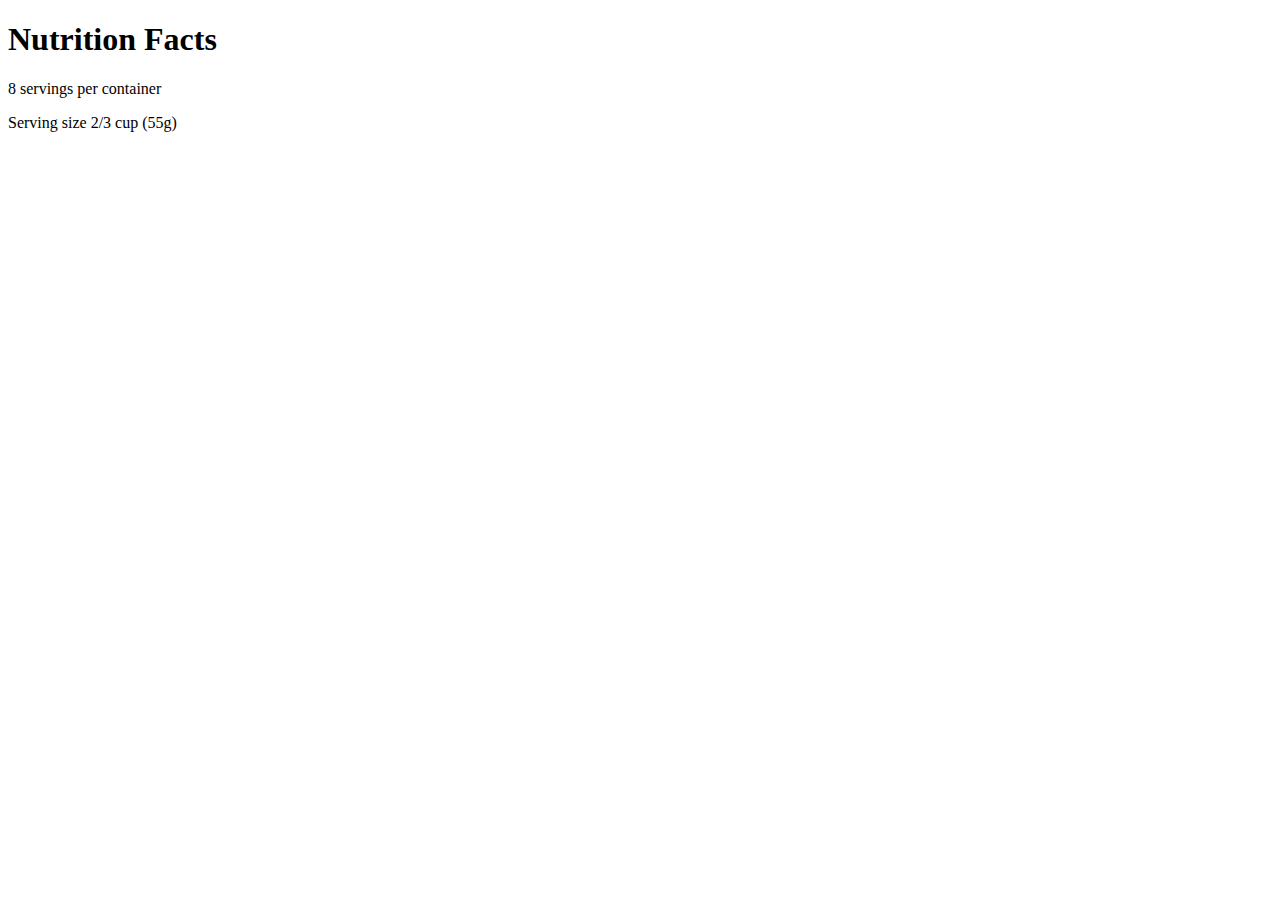
==== nutritionlabel/index.html @ a31b17d5 "Responsive web design" ====
<!DOCTYPE html>
<html lang="en">

<head>
  <meta charset="UTF-8">
  <title>Nutrition Label</title>
  <link rel="stylesheet" href="https://fonts.googleapis.com/css?family=Open+Sans:400,700,800">
  <link rel="stylesheet" href="styles.css">
</head>

<body>
<h1>Nutrition Facts</h1>
<p>8 servings per container</p>
<p>Serving size 2/3 cup (55g)</p>

</body>
</html>
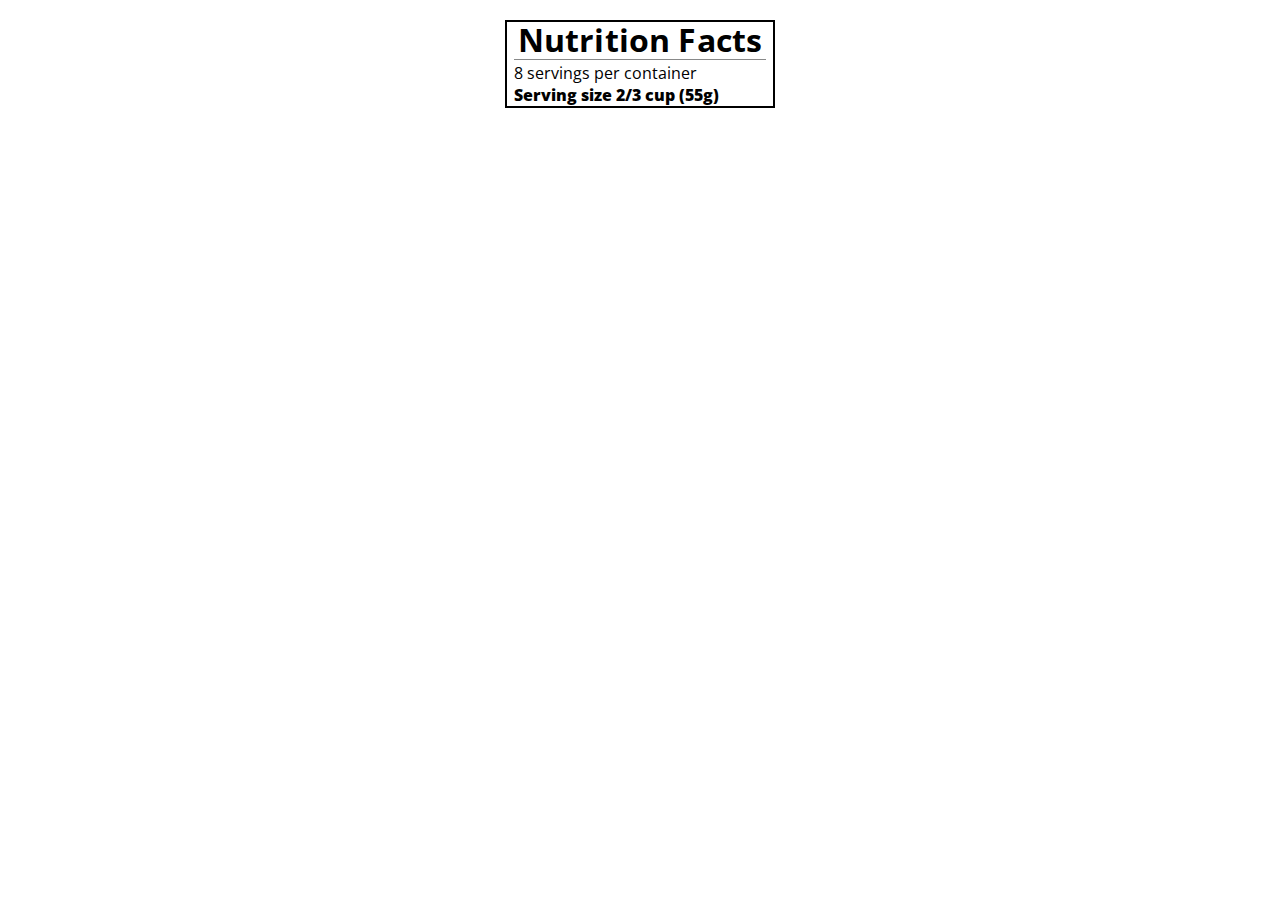
==== commit 2d6db4e4: "Update index.html" ====
--- a/nutritionlabel/index.html
+++ b/nutritionlabel/index.html
@@ -9,9 +9,12 @@
 </head>
 
 <body>
+    <div class="label">
 <h1>Nutrition Facts</h1>
-<p>8 servings per container</p>
-<p>Serving size 2/3 cup (55g)</p>
+<div class="divider"></div>
+<p >8 servings per container</p>
+<p class="bold">Serving size 2/3 cup (55g)</p>
+</div>
 
 </body>
 </html>--- a/nutritionlabel/styles.css
+++ b/nutritionlabel/styles.css
@@ -0,0 +1,32 @@
+body{
+    font-family: "Open Sans", sans-serif;
+}
+html{
+    font-size: 16px;
+}
+.label{
+    border:2px solid black ;
+    width: 270px;
+    margin:20px auto ;
+    padding: 0 7px ;
+}
+*{
+    box-sizing: border-box;
+}
+h1{
+    
+    text-align: center;
+    margin: -4px 0;
+    letter-spacing: 0.15px;
+
+}
+p{
+    margin: 0;
+}
+.divider{
+    border-bottom: 1px solid #888989;
+    margin: 2px 0;
+}
+.bold{
+    font-weight: 800;
+}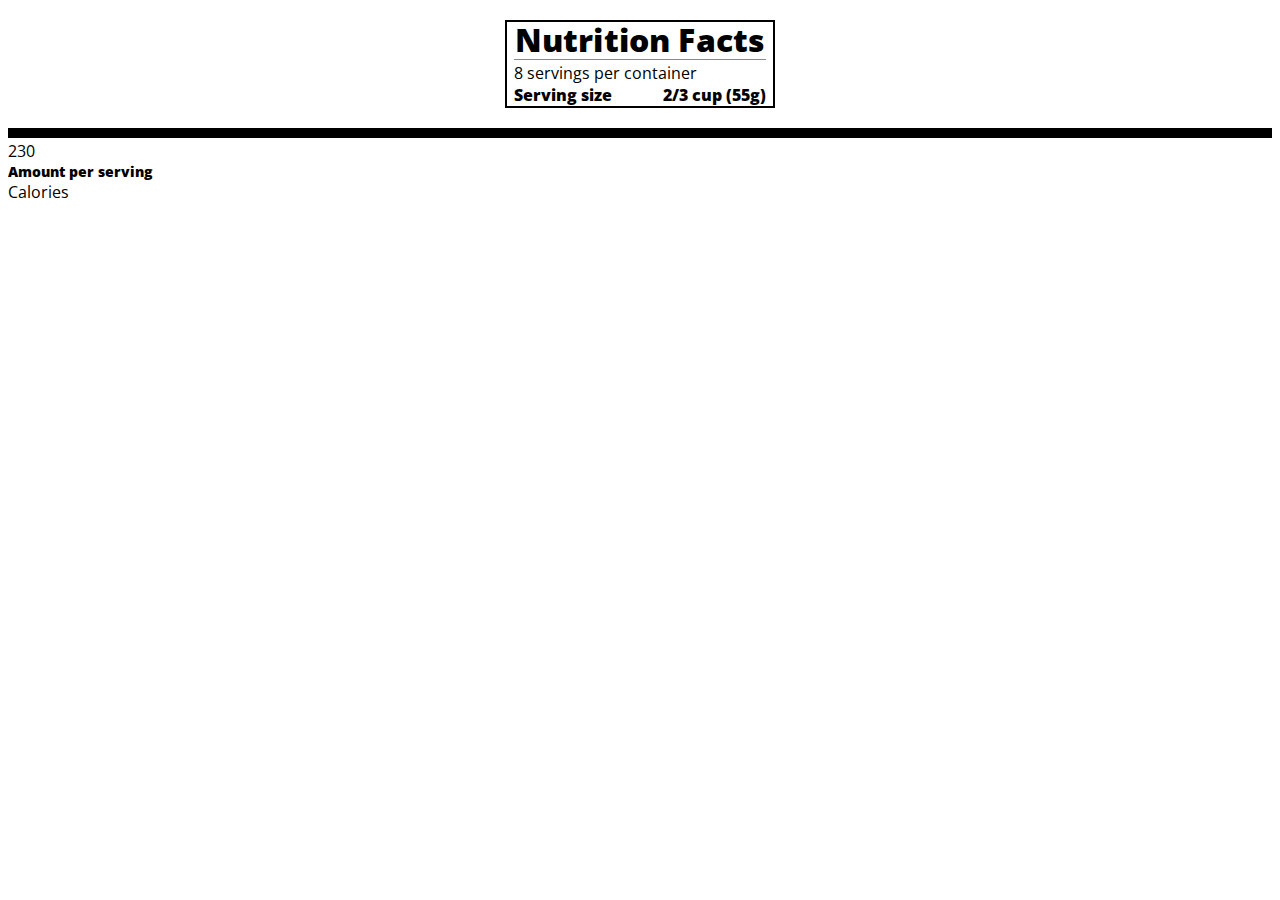
==== commit ce20c7ad: "Update index.html" ====
--- a/nutritionlabel/index.html
+++ b/nutritionlabel/index.html
@@ -9,11 +9,22 @@
 </head>
 
 <body>
+    
     <div class="label">
-<h1>Nutrition Facts</h1>
+        <header>
+<h1 class="bold" >Nutrition Facts</h1>
 <div class="divider"></div>
 <p >8 servings per container</p>
-<p class="bold">Serving size 2/3 cup (55g)</p>
+<p class="bold">Serving size <span>2/3 cup (55g)</span</p>
+</div>
+</header>
+<div class="divider large"></div>
+<div class="calories-info">
+    <div class="left-container"><span>230</span>
+    <h2 class="bold small-text">Amount per serving</h2>
+<p>Calories</p>
+
+</div>
 </div>
 
 </body>
--- a/nutritionlabel/styles.css
+++ b/nutritionlabel/styles.css
@@ -13,15 +13,19 @@
 *{
     box-sizing: border-box;
 }
-h1{
+
+header h1{
     
     text-align: center;
     margin: -4px 0;
     letter-spacing: 0.15px;
 
+
 }
 p{
     margin: 0;
+    display: flex;
+    justify-content: space-between;
 }
 .divider{
     border-bottom: 1px solid #888989;
@@ -29,4 +33,19 @@
 }
 .bold{
     font-weight: 800;
+}
+.large{
+    height: 10px;
+
+}
+.large, .medium{
+    background-color: black;
+    border: 0;
+}
+.small-text{
+    font-size: 0.85rem;
+
+}
+.calories-info h2{
+    margin: 0;
 }